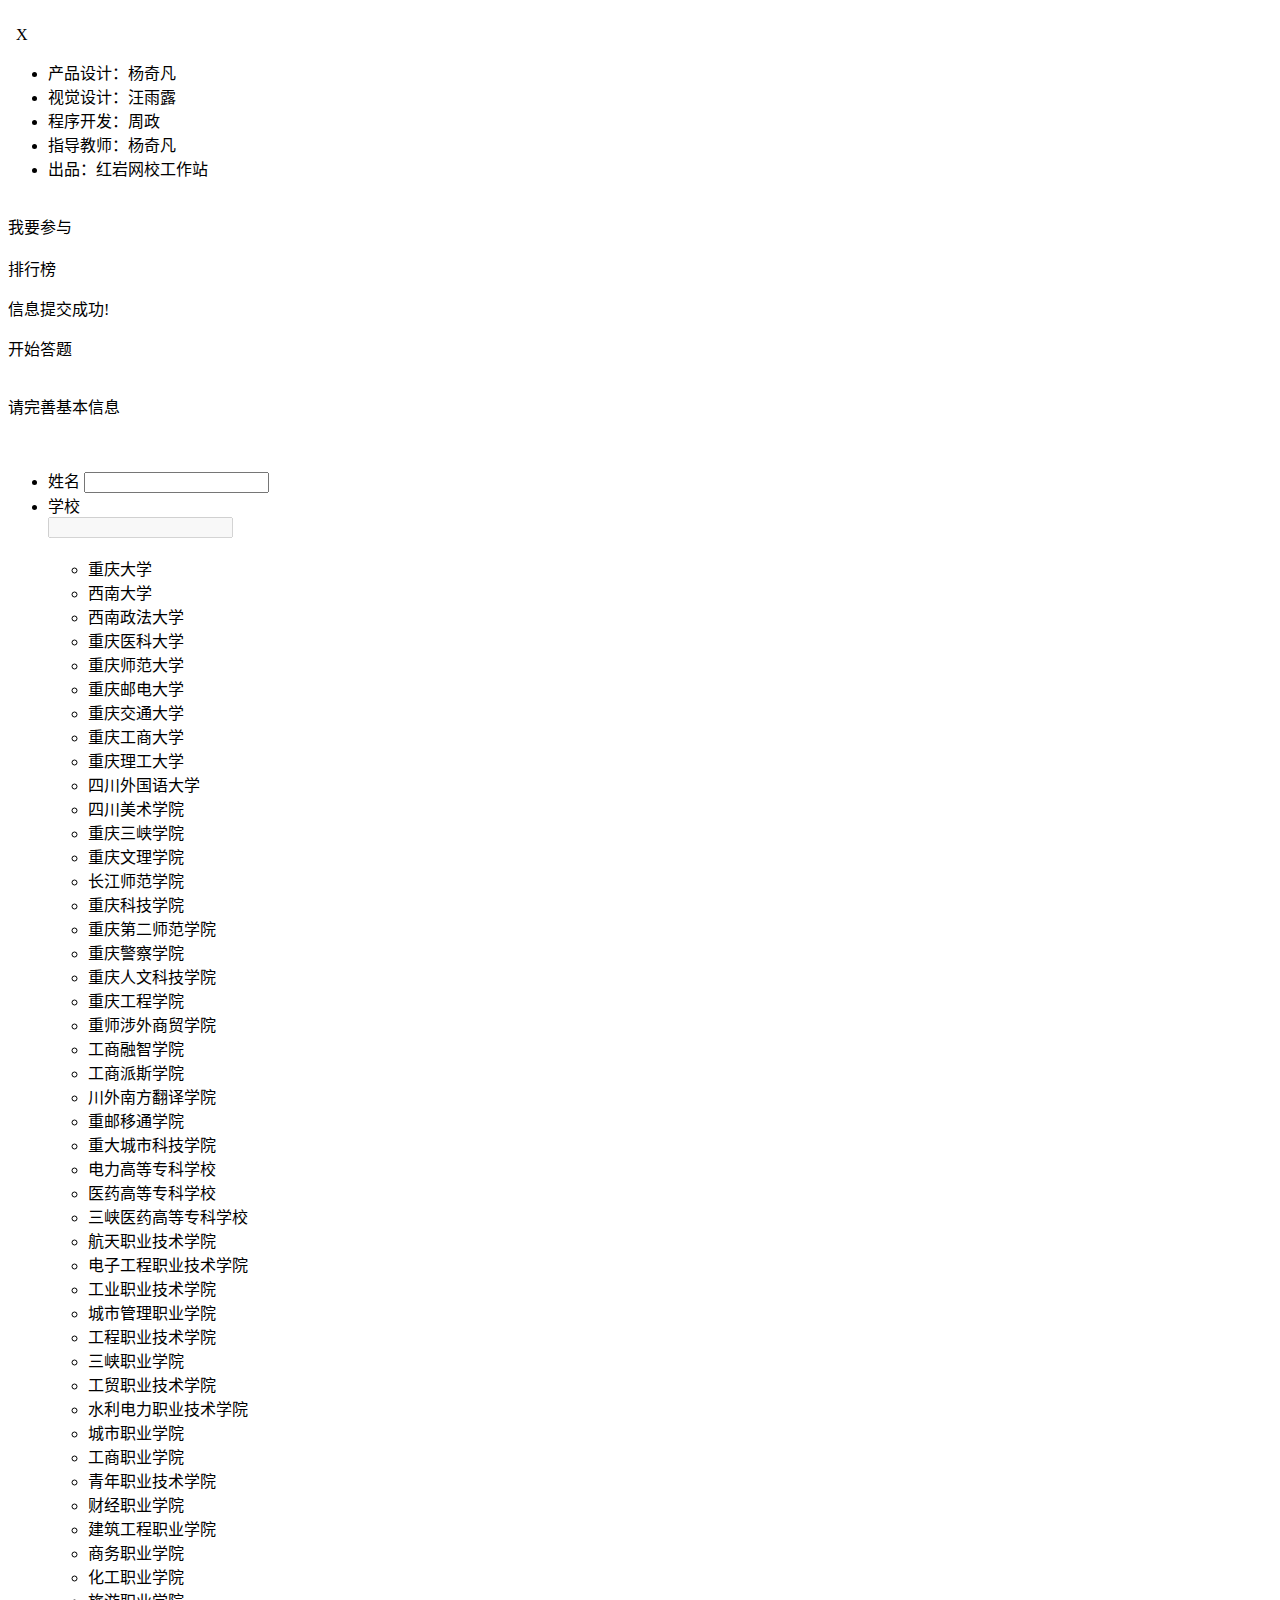
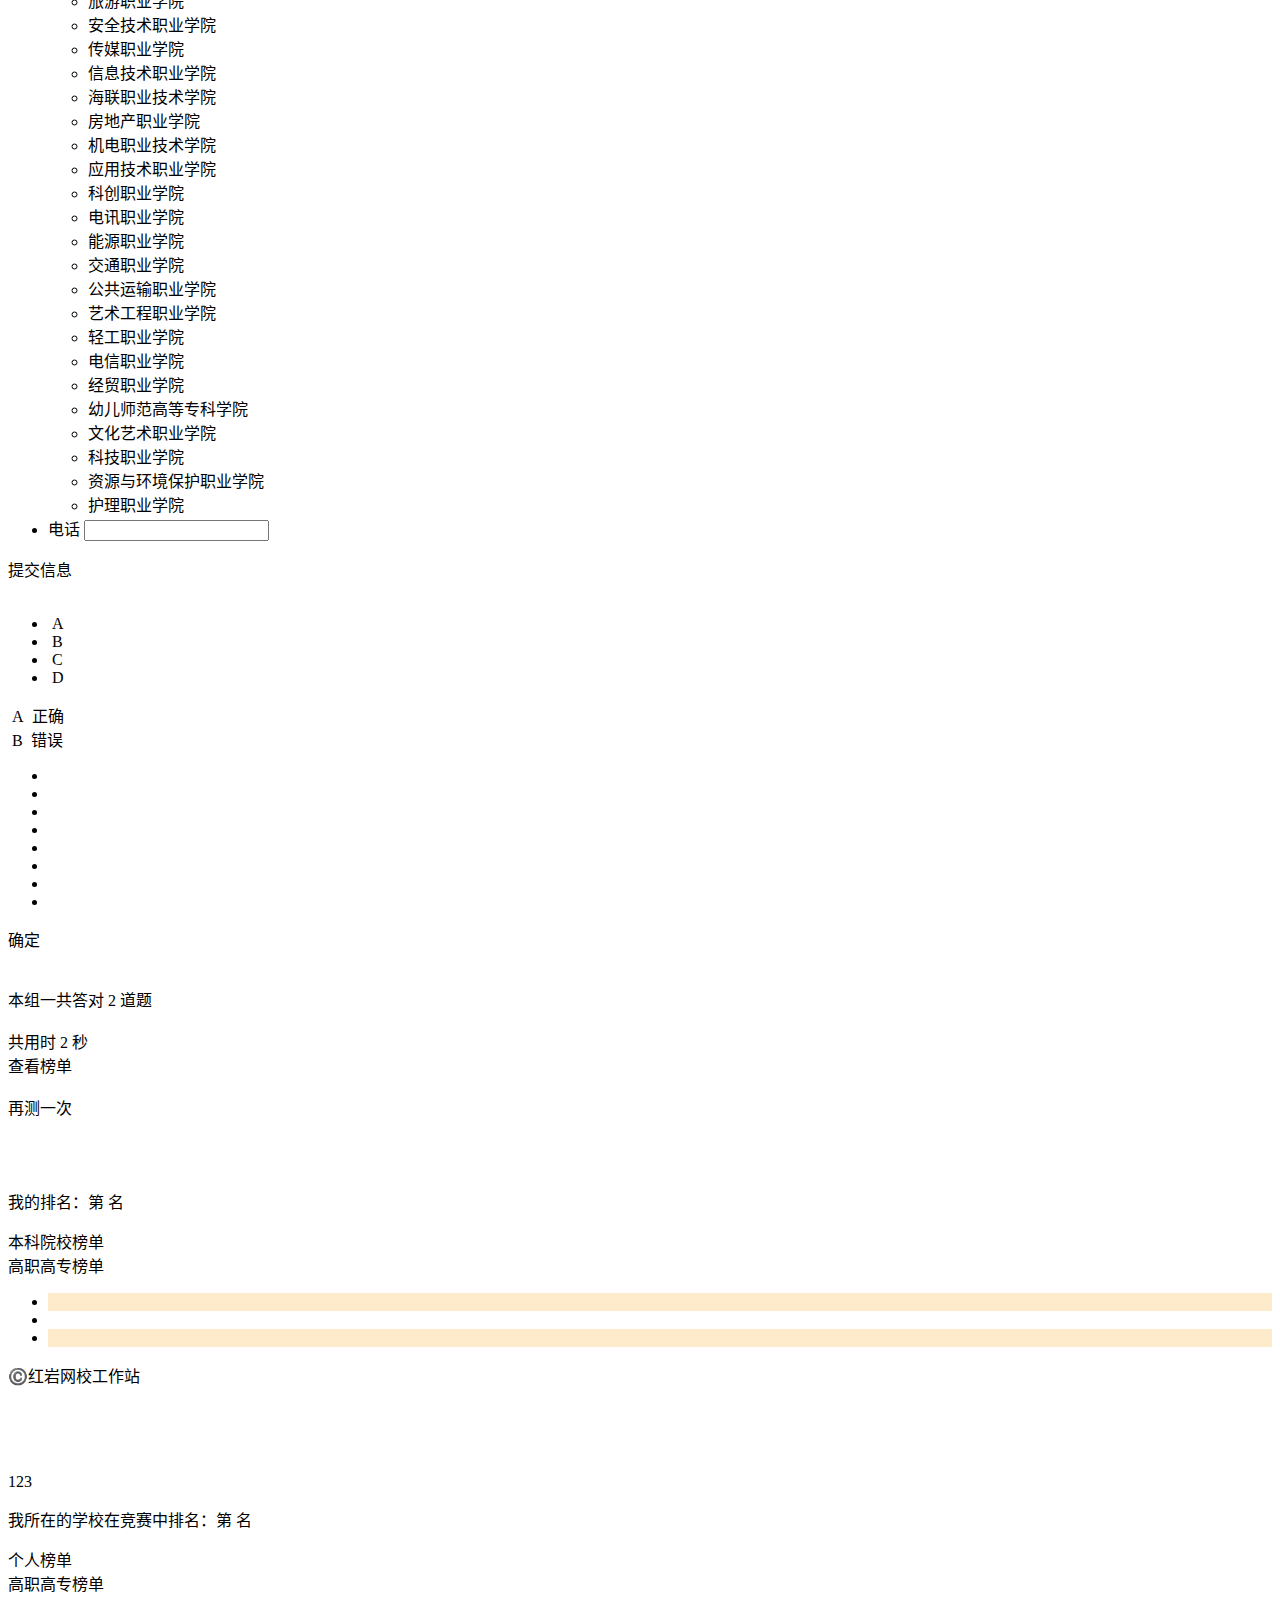
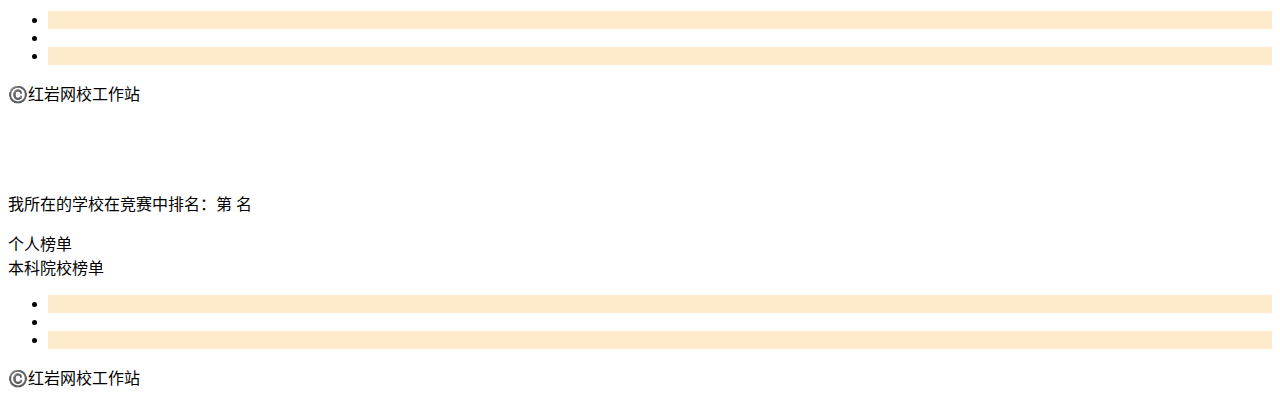
==== Application/Home/View/Index/index.html @ f11aa13a "展示时间" ====
<!doctype html>
<html lang="zh-CN">
<head>
    <title>学报告 问问答</title>
    <meta charset="UTF-8">
    <meta name="viewport" content="width=device-width, initial-scale=1, maximum-scale=1, user-scalable=no">
    <meta name="apple-mobile-web-app-capable" content="yes" />
    <meta name="apple-mobile-web-app-status-bar-style" content="black" />
    <link rel="stylesheet" href="__PUBLIC__//js/jquery.mobile-1.4.5/jquery.mobile-1.4.5.min.css">
    <script src = '__PUBLIC__/js/jquery-2.1.4.min.js'></script>
    <script src = '__PUBLIC__/js/jquery.mobile-1.4.5/jquery.mobile-1.4.5.min.js'></script>
    <script src = '__PUBLIC__/js/setStyle.js?v={:time()}'></script>
    <script src = '__PUBLIC__/js/QuestionClass.js?v={:time()}'></script>
    <script src = '__PUBLIC__/js/run.js?v={:time()}'></script>
    <script src = '__PUBLIC__/js/info_controller.js?v={:time()}'></script>
    <link rel="stylesheet" href="__PUBLIC__/css/style.css?v={:time()}">
    <link rel="stylesheet" href="__PUBLIC__/css/animate.min.css?v={:time()}">
</head>
<body>
    <div class="mask">

    </div>
    <div data-role="page" id="homePage">
        <img src="__PUBLIC__/images/VoiceofYoung.png?v=1" alt="" class="logo">
        <img src="__PUBLIC__/images/developer_btn.png?v=1" alt="" class="developer_btn">
        <div class="programerHolder">
            <div class="position_box">
                <img src="__PUBLIC__/images/developer_title.png?v=1" alt="" class="developer_title">
                <span class="closeP">&nbsp;X&nbsp;</span>
                <ul class="programer">
                    <li>产品设计：杨奇凡</li>
                    <li>
                        视觉设计：汪雨露
                    </li>
                    <li>
                        程序开发：周政
                    </li>
                    <li>
                        指导教师：杨奇凡
                    </li>
                    <li>
                        出品：红岩网校工作站
                    </li>
                </ul>
            </div>
        </div>
        <div class="slogan_container">
            <img src="__PUBLIC__/images/HomePage_slogan.png?v=1" alt="" class="HomePage_slogan">
        </div>
        <div class="btn_container">
            <div class="startBtn btn r_btn">
                我要参与
            </div>
            <br>
            <div class="RankBtn btn b_btn">
                排行榜
            </div>
        </div>
    </div>
    <div data-role="page" id="infoPage">
        <div class="tip_box">
            <div class="close_tip">

            </div>
            <div class="tip_state">

            </div>
            <p class="tip_info">
                信息提交成功!
            </p>
            <div class="startBtn btn y_btn">开始答题</div>
        </div>
        <img src="__PUBLIC__/images/VoiceofYoung.png?v=1" alt="" class="logo">
        <p class="info_title">请完善基本信息</p>
        <img src="" alt="" class="user_avatar">
        <p class="info_nickname"></p>
        <ul class="info_list">
            <li>
                <span class="info_name">姓名</span>
                <input type="text" class="usr_name info_input" data-role="none">
            </li>
            <li>
                <span class="info_school">学校</span>
                <div class="Spinner">
                    <div class="seletor_trigger">

                    </div>
                    <input type="text" class="usr_school info_input" disabled="disabled" data-role="none">
                    <div class="arrow">
                        <img src="__PUBLIC__/images/arrow_down.png" alt="" class="arrow_down">
                    </div>
                    <ul class="school_list">
                        <div class="ghost_ele">
                            <div class="li_holder">
                                <li style="border-top: none">重庆大学</li>
                                <li>西南大学</li>
                                <li>西南政法大学</li>
                                <li>重庆医科大学</li>
                                <li>重庆师范大学</li>
                                <li>重庆邮电大学</li>
                                <li>重庆交通大学</li>
                                <li>重庆工商大学</li>
                                <li>重庆理工大学</li>
                                <li>四川外国语大学</li>
                                <li>四川美术学院</li>
                                <li>重庆三峡学院</li>
                                <li>重庆文理学院</li>
                                <li>长江师范学院</li>
                                <li>重庆科技学院</li>
                                <li>重庆第二师范学院</li>
                                <li>重庆警察学院</li>
                                <li>重庆人文科技学院</li>
                                <li>重庆工程学院</li>
                                <li>重师涉外商贸学院</li>
                                <li>工商融智学院</li>
                                <li>工商派斯学院</li>
                                <li>川外南方翻译学院</li>
                                <li>重邮移通学院</li>
                                <li>重大城市科技学院</li>
                                <li>电力高等专科学校</li>
                                <li>医药高等专科学校</li>
                                <li>三峡医药高等专科学校</li>
                                <li>航天职业技术学院</li>
                                <li>电子工程职业技术学院</li>
                                <li>工业职业技术学院</li>
                                <li>城市管理职业学院</li>
                                <li>工程职业技术学院</li>
                                <li>三峡职业学院</li>
                                <li>工贸职业技术学院</li>
                                <li>水利电力职业技术学院</li>
                                <li>城市职业学院</li>
                                <li>工商职业学院</li>
                                <li>青年职业技术学院</li>
                                <li>财经职业学院</li>
                                <li>建筑工程职业学院</li>
                                <li>商务职业学院</li>
                                <li>化工职业学院</li>
                                <li>旅游职业学院</li>
                                <li>安全技术职业学院</li>
                                <li>传媒职业学院</li>
                                <li>信息技术职业学院</li>
                                <li>海联职业技术学院</li>
                                <li>房地产职业学院</li>
                                <li>机电职业技术学院</li>
                                <li>应用技术职业学院</li>
                                <li>科创职业学院</li>
                                <li>电讯职业学院</li>
                                <li>能源职业学院</li>
                                <li>交通职业学院</li>
                                <li>公共运输职业学院</li>
                                <li>艺术工程职业学院</li>
                                <li>轻工职业学院</li>
                                <li>电信职业学院</li>
                                <li>经贸职业学院</li>
                                <li>幼儿师范高等专科学院</li>
                                <li>文化艺术职业学院</li>
                                <li>科技职业学院</li>
                                <li>资源与环境保护职业学院</li>
                                <li>护理职业学院</li>
                            </div>
                        </div>
                    </ul>
                </div>
            </li>
            <li>
                <span class="info_phone">电话</span>
                <input type="text" class="usr_phone info_input" data-role="none">
            </li>
        </ul>
        <div class="apply_info btn r_btn">
            提交信息
        </div>
    </div>
    <div data-role="page" id="testPage">
        <img src="__PUBLIC__/images/VoiceofYoung.png?v=1" alt="" class="logo">
        <p class="QuestionType">

        </p>
        <div class="questionContainer">

        </div>
        <p class="Description"></p>
        <div class="MultipleChoice">
            <ul class="selections">
                <li data-flag = 'A' selected-flag = '0'>
                    <span class="label">&nbsp;A&nbsp;</span>
                    <span class="selection">

                    </span>
                </li>
                <li data-flag = 'B' selected-flag = '0'>
                    <span class="label">&nbsp;B&nbsp;</span>
                    <span class="selection">

                    </span>
                </li>
                <li data-flag = 'C' selected-flag = '0'>
                    <span class="label">&nbsp;C&nbsp;</span>
                    <span class="selection">

                    </span>
                </li>
                <li data-flag = 'D' selected-flag = '0'>
                    <span class="label">&nbsp;D&nbsp;</span>
                    <span class="selection">

                    </span>
                </li>
            </ul>
        </div>
        <div class="TrueFalse">
            <div dec = 1 class="right selection">
                <span class="label">&nbsp;A&nbsp;</span> <span class="dec">正确</span>
            </div>
            <div dec = 0 class="wrong selection">
                <span class="label">&nbsp;B&nbsp;</span> <span class="dec">错误</span>
            </div>
        </div>
        <div class="FillBlank">
            <ul class="FillSelections">
                <li selected-flag = '0'></li>
                <li selected-flag = '0'></li>
                <li selected-flag = '0'></li>
                <li selected-flag = '0'></li>
                <li selected-flag = '0'></li>
                <li selected-flag = '0'></li>
                <li selected-flag = '0'></li>
                <li selected-flag = '0'></li>
            </ul>
        </div>
        <div class="applyBtn btn r_btn">
            确定
        </div>
    </div>
    <div data-role="page" id="overPage">
        <img src="__PUBLIC__/images/VoiceofYoung.png?v=1" alt="" class="logo">
        <div class="GradeBoard">
            <img src="__PUBLIC__/images/PopupWindow_title.png?v=1" alt="" class="PopupWindow_title">
            <div class="info_container">
                本组一共答对 <span class="right_num">2</span> 道题<br>
                <br>
                共用时 <span class="rank_num">2</span> 秒
            </div>
        </div>
        <div class="btn_container">
            <div class="RankBtn r_btn btn">查看榜单</div>
            <br>
            <div class="ReplayBtn b_btn btn">再测一次</div>
        </div>
    </div>
    <div data-role="page" id="rankPage">
        <img src="__PUBLIC__/images/VoiceofYoung.png" alt="" class="logo">
        <div class="return_home">

        </div>
        <div class="list_container">
            <img src="__PUBLIC__/images/rank_title.png" alt="" class="list_title">
            <div class="rank_list">
                <img src="__PUBLIC__/images/boy.png" alt="" class="user_avatar">
                <p class="nickname"></p>
                <p class="rank">我的排名：第 <span class="ranknum"></span> 名</p>
                <div class="btnContainer">
                    <div class="universityRank r_btn btn" style="margin-right: 10%">本科院校榜单</div>
                    <div class="collegeRank y_btn btn">高职高专榜单</div>
                </div>
                <ul class="list_rank">
                    <li style="background: #feebcb">
                        <img src="" alt="" class="list_avatar">
                        <span class="list_nickname"></span>
                        <img src="__PUBLIC__/images/gold.png" alt="" class="medal">
                    </li>
                    <li>
                        <img src="" alt="" class="list_avatar">
                        <span class="list_nickname"></span>
                        <img src="__PUBLIC__/images/silver.png" alt="" class="medal">
                    </li>
                    <li style="background: #feebcb">
                        <img src="" alt="" class="list_avatar">
                        <span class="list_nickname"></span>
                        <img src="__PUBLIC__/images/copper.png" alt="" class="medal">
                    </li>
                </ul>
            </div>
        </div>
        <p class="copyright">©️红岩网校工作站</p>
    </div>
    <div data-role="page" id="uRankPage">
        <img src="__PUBLIC__/images/VoiceofYoung.png" alt="" class="logo">
        <div class="list_container">
            <img src="__PUBLIC__/images/utitle.png" alt="" class="list_title">
            <div class="return_home">

            </div>
            <div class="rank_ulist">
                <img src="__PUBLIC__/images/boy.png" alt="" class="user_avatar">
                <p class="nickname">123</p>
                <p class="rank">我所在的学校在竞赛中排名：第 <span class="ranknum"></span> 名</p>
                <div class="btnContainer">
                    <div class="personalRank r_btn btn" style="margin-right: 10%">个人榜单</div>
                    <div class="collegeRank y_btn btn">高职高专榜单</div>
                </div>
                <ul class="list_urank">
                    <li style="background: #feebcb">
                        <span class="u_name"></span>
                        <img src="__PUBLIC__/images/gold.png" alt="" class="medal">
                    </li>
                    <li>
                        <span class="u_name"></span>
                        <img src="__PUBLIC__/images/silver.png" alt="" class="medal">
                    </li>
                    <li style="background: #feebcb">
                        <span class="u_name"></span>
                        <img src="__PUBLIC__/images/copper.png" alt="" class="medal">
                    </li>
                </ul>
            </div>
        </div>
        <p class="copyright">©️红岩网校工作站</p>
    </div>


    <div data-role="page" id="cRankPage">
        <img src="__PUBLIC__/images/VoiceofYoung.png" alt="" class="logo">
        <div class="list_container">
            <img src="__PUBLIC__/images/ctitle.png" alt="" class="list_title">
            <div class="return_home">

            </div>
            <div class="rank_clist">
                <img src="__PUBLIC__/images/boy.png" alt="" class="user_avatar">
                <p class="nickname"></p>
                <p class="rank">我所在的学校在竞赛中排名：第 <span class="ranknum"></span> 名</p>
                <div class="btnContainer">
                    <div class="personalRank r_btn btn" style="margin-right: 10%">个人榜单</div>
                    <div class="universityRank y_btn btn">本科院校榜单</div>
                </div>
                <ul class="list_crank">
                    <li style="background: #feebcb">
                        <span class="c_name"></span>
                        <img src="__PUBLIC__/images/gold.png" alt="" class="medal">
                    </li>
                    <li>
                        <span class="c_name"></span>
                        <img src="__PUBLIC__/images/silver.png" alt="" class="medal">
                    </li>
                    <li style="background: #feebcb">
                        <span class="c_name"></span>
                        <img src="__PUBLIC__/images/copper.png" alt="" class="medal">
                    </li>
                </ul>
            </div>
        </div>
        <p class="copyright">©️红岩网校工作站</p>
    </div>




    <script src="//res.wx.qq.com/open/js/jweixin-1.0.0.js"></script>
    <script>
        var isComplete = "{$isComplete}";
        var shareTitle = '学报告 问问答 | 重庆大学生学习十九大精神知识竞赛';
        var shareDesc = "主办：重庆团市委、市学联 承办：重庆大学、重庆邮电大学";
        var shareURL = "https://wx.idsbllp.cn/game/19thTuanShiWei/";
        var shareImg = "https://wx.idsbllp.cn/game/19thTuanShiWei/Public/images/share.png";
        wx.config({
            debug: false, // 开启调试模式,调用的所有api的返回值会在客户端alert出来，若要查看传入的参数，可以在pc端打开，参数信息会通过log打出，仅在pc端时才会打印。
            appId: 'wx81a4a4b77ec98ff4', // 必填，公众号的唯一标识
            timestamp: "{$signature['timestamp']}", // 必填，生成签名的时间戳
            nonceStr: "{$signature['noncestr']}", // 必填，生成签名的随机串
            signature: "{$signature['signature']}",// 必填，签名，见附录1
            jsApiList: [
                'onMenuShareTimeline',
                'onMenuShareAppMessage',
                'onMenuShareQQ',
                'onMenuShareQZone',
                'hideAllNonBaseMenuItem'
            ] // 必填，需要使用的JS接口列表，所有JS接口列表见附录2
        });
        wx.ready(function(){
            wx.onMenuShareTimeline({
                title: shareTitle, // 分享标题
                link: shareURL,
                imgUrl: shareImg,
                success: function () {
//                        alert('分享成功!');// 用户确认分享后执行的回调函数
                },
                cancel: function () {
                    // 用户取消分享后执行的回调函数
                }
            });
            wx.onMenuShareAppMessage({
                title: shareTitle, // 分享标题
                desc: shareDesc, // 分享描述
                link: shareURL,
                imgUrl: shareImg,
                type: '', // 分享类型,music、video或link，不填默认为link
                dataUrl: '', // 如果type是music或video，则要提供数据链接，默认为空
                success: function () {
//                        alert('分享成功!');// 用户确认分享后执行的回调函数
                },
                cancel: function () {
                    // 用户取消分享后执行的回调函数
                }
            });
            wx.onMenuShareQQ({
                title: shareTitle, // 分享标题
                desc: shareDesc, // 分享描述
                link: shareURL,
                imgUrl: shareImg,
                success: function () {
//                        alert('分享成功!');// 用户确认分享后执行的回调函数
                },
                cancel: function () {
                    // 用户取消分享后执行的回调函数
                }
            });
            wx.onMenuShareQZone({
                title: shareTitle, // 分享标题
                desc: shareDesc, // 分享描述
                link: shareURL,
                imgUrl: shareImg,
                success: function () {
//                        alert('分享成功!');// 用户确认分享后执行的回调函数
                },
                cancel: function () {
                    // 用户取消分享后执行的回调函数
                }
            });
        });
    </script>
</body>
</html>
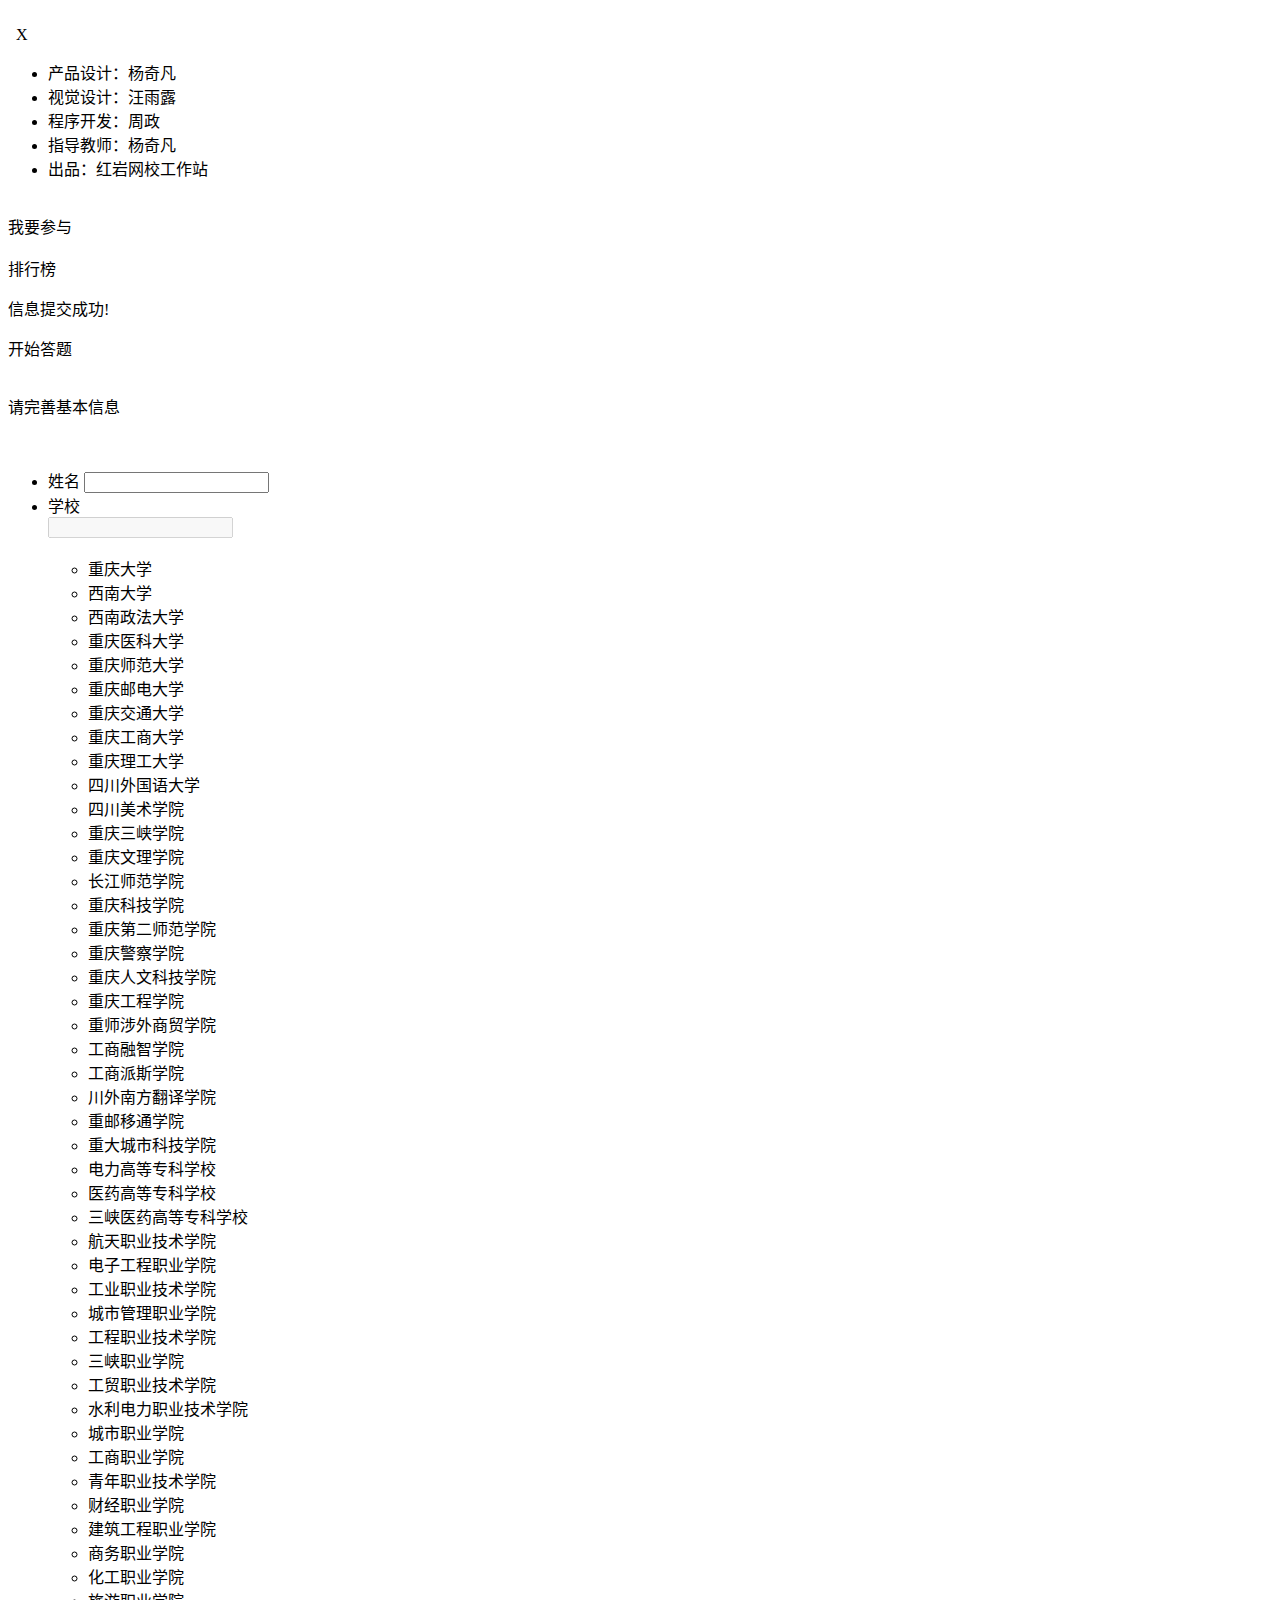
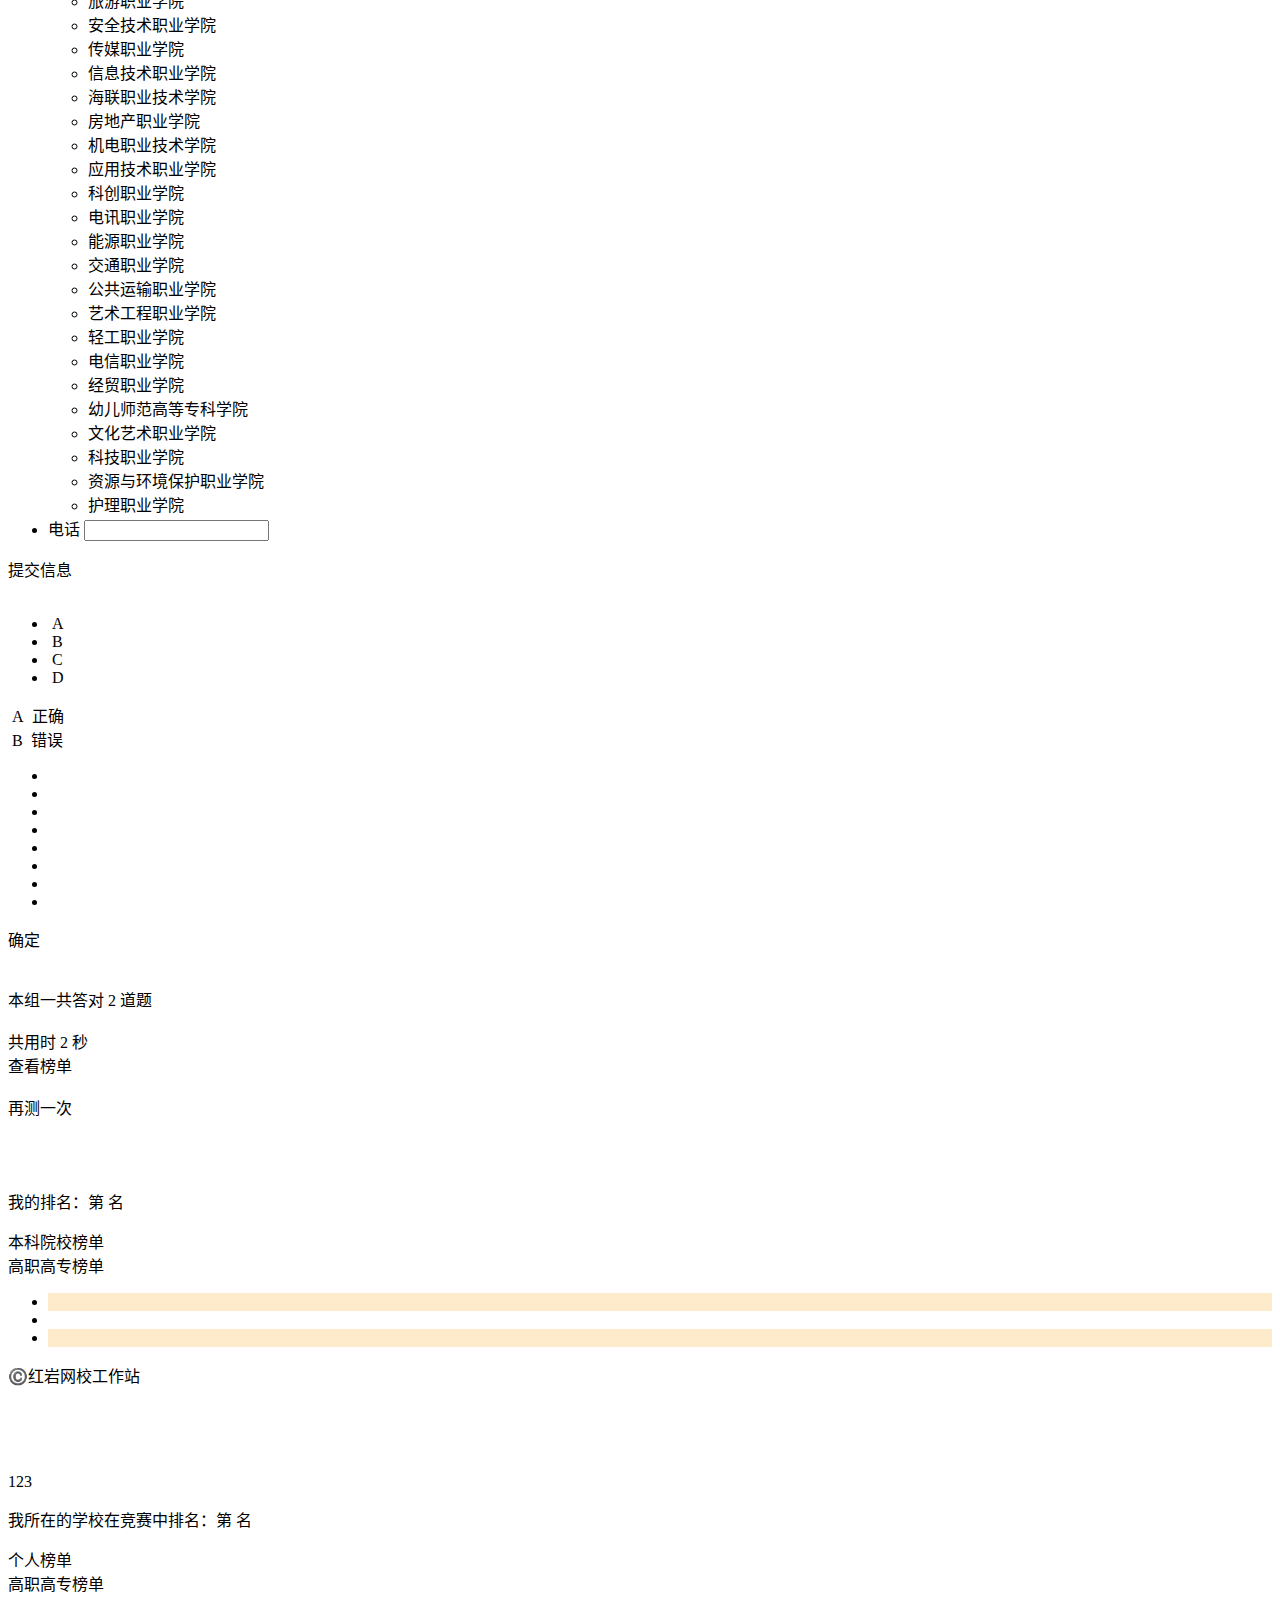
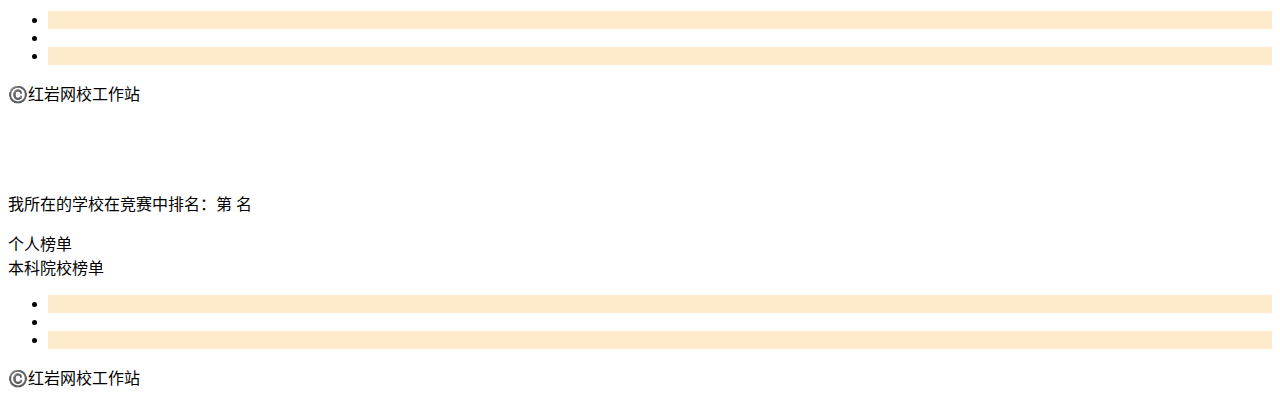
==== commit 9e6ddad2: "school name" ====
--- a/Application/Home/View/Index/index.html
+++ b/Application/Home/View/Index/index.html
@@ -9,12 +9,12 @@
     <link rel="stylesheet" href="__PUBLIC__//js/jquery.mobile-1.4.5/jquery.mobile-1.4.5.min.css">
     <script src = '__PUBLIC__/js/jquery-2.1.4.min.js'></script>
     <script src = '__PUBLIC__/js/jquery.mobile-1.4.5/jquery.mobile-1.4.5.min.js'></script>
-    <script src = '__PUBLIC__/js/setStyle.js?v={:time()}'></script>
-    <script src = '__PUBLIC__/js/QuestionClass.js?v={:time()}'></script>
-    <script src = '__PUBLIC__/js/run.js?v={:time()}'></script>
-    <script src = '__PUBLIC__/js/info_controller.js?v={:time()}'></script>
-    <link rel="stylesheet" href="__PUBLIC__/css/style.css?v={:time()}">
-    <link rel="stylesheet" href="__PUBLIC__/css/animate.min.css?v={:time()}">
+    <script src = '__PUBLIC__/js/setStyle.js?v=1'></script>
+    <script src = '__PUBLIC__/js/QuestionClass.js?v=1'></script>
+    <script src = '__PUBLIC__/js/run.js?v=1'></script>
+    <script src = '__PUBLIC__/js/info_controller.js?v=1'></script>
+    <link rel="stylesheet" href="__PUBLIC__/css/style.css?v=1">
+    <link rel="stylesheet" href="__PUBLIC__/css/animate.min.css?v=1">
 </head>
 <body>
     <div class="mask">
@@ -121,7 +121,7 @@
                                 <li>医药高等专科学校</li>
                                 <li>三峡医药高等专科学校</li>
                                 <li>航天职业技术学院</li>
-                                <li>电子工程职业技术学院</li>
+                                <li>电子工程职业学院</li>
                                 <li>工业职业技术学院</li>
                                 <li>城市管理职业学院</li>
                                 <li>工程职业技术学院</li>
@@ -359,8 +359,8 @@
     <script src="//res.wx.qq.com/open/js/jweixin-1.0.0.js"></script>
     <script>
         var isComplete = "{$isComplete}";
-        var shareTitle = '学报告 问问答 | 重庆大学生学习十九大精神知识竞赛';
-        var shareDesc = "主办：重庆团市委、市学联 承办：重庆大学、重庆邮电大学";
+        var shareTitle = '学报告 问问答 | 重庆市青年大学生“党的十九大精神专题学习”网络竞赛';
+        var shareDesc = "主办：团市委、市学联 承办：重庆大学、重庆邮电大学";
         var shareURL = "https://wx.idsbllp.cn/game/19thTuanShiWei/";
         var shareImg = "https://wx.idsbllp.cn/game/19thTuanShiWei/Public/images/share.png";
         wx.config({
